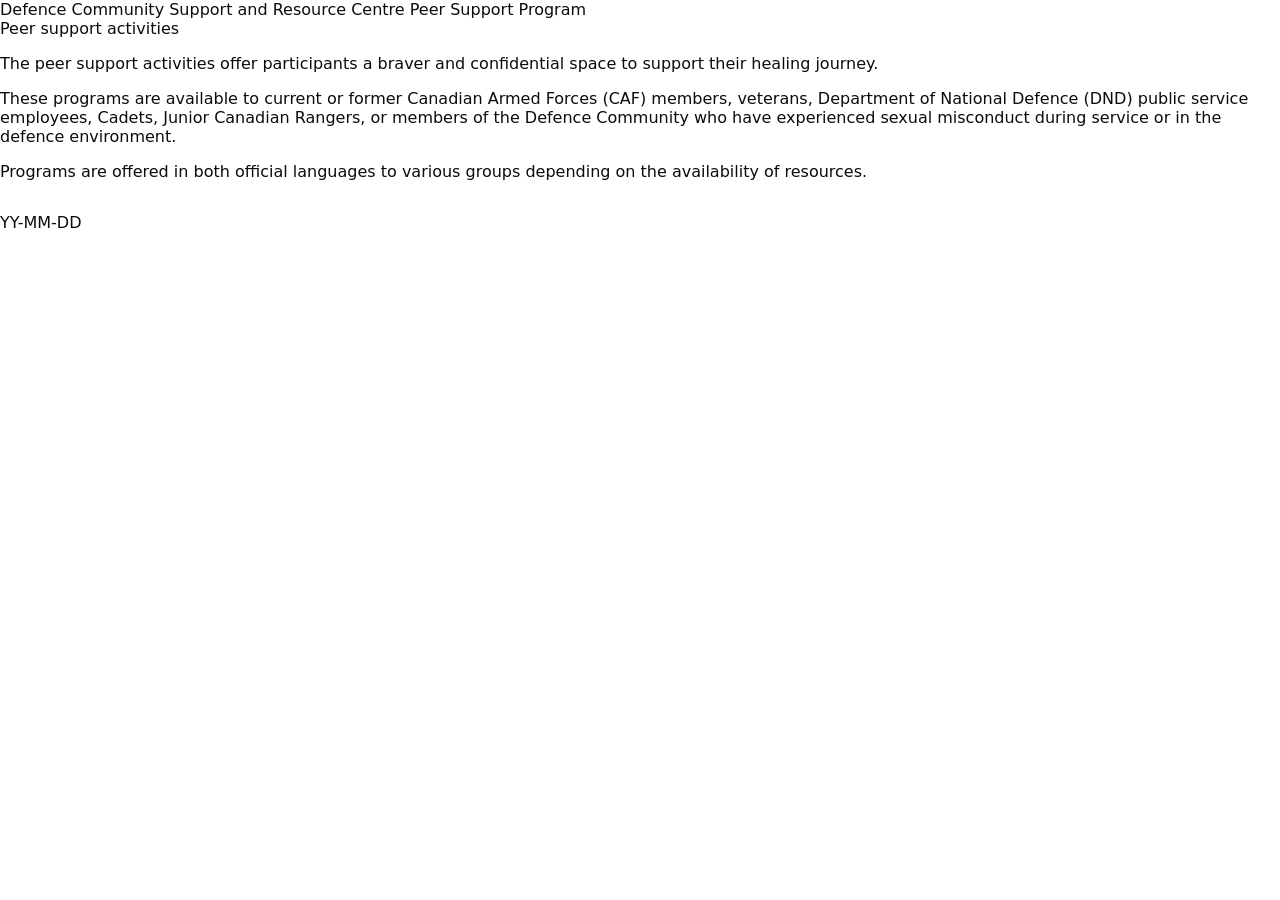
==== index.html @ ebdd24fe "Update layout for peer support activities section Replaced section with gcds-text component for layo" ====
<!DOCTYPE html>
<html lang="en">
<head>
  <meta charset="utf-8" />
  <meta name="viewport" content="width=device-width, initial-scale=1.0" />
  <meta name="description" content="Basic Peer-support page using the GC Design System" />
  <title>Peer-support — Basic Page</title>

  <!-- GC Design System CSS Shortcuts -->
  <link rel="stylesheet" href="https://cdn.design-system.canada.ca/@gcds-core/css-shortcuts@1.1.0/dist/gcds-css-shortcuts.min.css" />

  <!-- GC Design System Components -->
  <link rel="stylesheet" href="https://cdn.design-system.canada.ca/@gcds-core/components@1.3.0/dist/gcds/gcds.css" />
  <script type="module" src="https://cdn.design-system.canada.ca/@gcds-core/components@1.3.0/dist/gcds/gcds.esm.js"></script>

  <!-- Project stylesheet -->
  <link rel="stylesheet" href="style.css" />
</head>
<body>
  <!-- Header -->
  <!-- Modify lang-href and skip-to-href as needed -->
  <gcds-header lang-href="#" skip-to-href="#main-content">
    <gcds-search slot="search"></gcds-search>

    <gcds-breadcrumbs slot="breadcrumb">
      <gcds-breadcrumbs-item href="https://www.canada.ca/en/department-national-defence/services/benefits-military/health-support/sexual-misconduct-response.html">Defence Community Support and Resource Centre </gcds-breadcrumbs-item>
      <gcds-breadcrumbs-item href="Peer Support Program">Peer Support Program</gcds-breadcrumbs-item>
    </gcds-breadcrumbs>
  </gcds-header>

  <!-- Main content -->
  <gcds-container id="main-content" layout="page" tag="main">
    <section>
      <gcds-heading tag="h1">Peer support activities</gcds-heading>

      <gcds-text>
        <p>The peer support activities offer participants a braver and confidential space to support their healing journey. </gcds-text>
      
  <gcds-text display="flex">
<p>These programs are available to current or former Canadian Armed Forces (CAF) members, veterans, Department of National Defence (DND) public service employees, Cadets, Junior Canadian Rangers, or members of the Defence Community who have experienced sexual misconduct during service or in the defence environment. </p> 

<p>Programs are offered in both official languages to various groups depending on the availability of resources.</p> </gcds-text>
      
    
<gcds-grid tag="article" columns-desktop="1fr 1fr 1fr" columns-tablet="1fr 1fr" columns="1fr">
    <gcds-card
  card-title="Yoga"
  card-title-tag="h3"
  href="https://maubreygc.github.io/Peer-support/yoga"
  description="Free online yoga classes for all experience levels and abilities."
  img-src="https://cdn.create.vista.com/api/media/medium/170928162/stock-photo-woman-standing-in-yoga-pose?token="
      >
</gcds-card>
    
    <gcds-card
  card-title="Coffee chats"
  card-title-tag="h3"
  href="#"
  description="Casual and welcoming meetups for those affected by sexual misconduct to connect with their peers without pressure"
  img-src="https://cdn.stocksnap.io/img-thumbs/280h/ZJZWZJL0DB.jpg"
>
</gcds-card>

        <gcds-card
  card-title="Support groups"
  card-title-tag="h3"
  href="#"
  description="A free and confidential, facilitated online support group where a group of participants meet regularly to build coping skills and explore healing together."
  img-src="https://cdn.create.vista.com/api/media/medium/645934034/stock-photo-smiling-woman-showing-friendship-gesture-while-using-sign-language-online?token="
>
</gcds-card> 
  
  <gcds-card
  card-title="Peer connect"
  card-title-tag="h3"
  href="#"
  description="A peer-lead, informal online support group where particpants discuss how their experiences have affected them, the support they are seeking, their personal journey, and more."
  img-src="https://cdn.create.vista.com/api/media/medium/219005834/stock-photo-young-woman-tabletop-laptop-taking-part-webinar-office?token="

>

</gcds-card>
   <gcds-card
  card-title="Workshops"
  card-title-tag="h3"
  href="#"
  description="Mindfullness activites to help you slow down, pause and reconnect with yourself and your surroundings."
  img-src="https://cdn.create.vista.com/api/media/medium/287439404/stock-photo-cropped-view-artist-drawing-purple-watercolor-brushstrokes-white-paper-marble?token="

>         
</gcds-card>
</gcds-grid>
        
    </section>

    <gcds-date-modified>YY-MM-DD</gcds-date-modified>
  </gcds-container>

  <!-- Footer -->
  <gcds-footer display="full" contextual-heading="Canadian Digital Service" contextual-links='{ "Why GC Notify": "#","Features": "#", "Activity on GC Notify": "#"}'>
  </gcds-footer>
</body>
</html>
---- style.css ----
/* style.css — custom styles for Peer-support page */

body {
  margin: 0;
  font-family: system-ui, -apple-system, "Segoe UI", Roboto, "Helvetica Neue", Arial, "Noto Sans", sans-serif;
  background: #ffffff;
  color: #0b0c0c;
}



/* Heading spacing */
gcds-heading[tag="h1"] {
  margin-bottom: 0.75rem;
}

/* Paragraph spacing */
gcds-text {
  margin-bottom: 1rem;
}


section {
  margin-bottom: 2rem;
}


/* Footer spacing */
gcds-footer {
  display: block;
  margin-top: 3rem;
}

gcds-card {
  height: 100%;
}


gcds-card::part(img) {
  width: 100%;
  height: 200px;
  object-fit: cover;
}
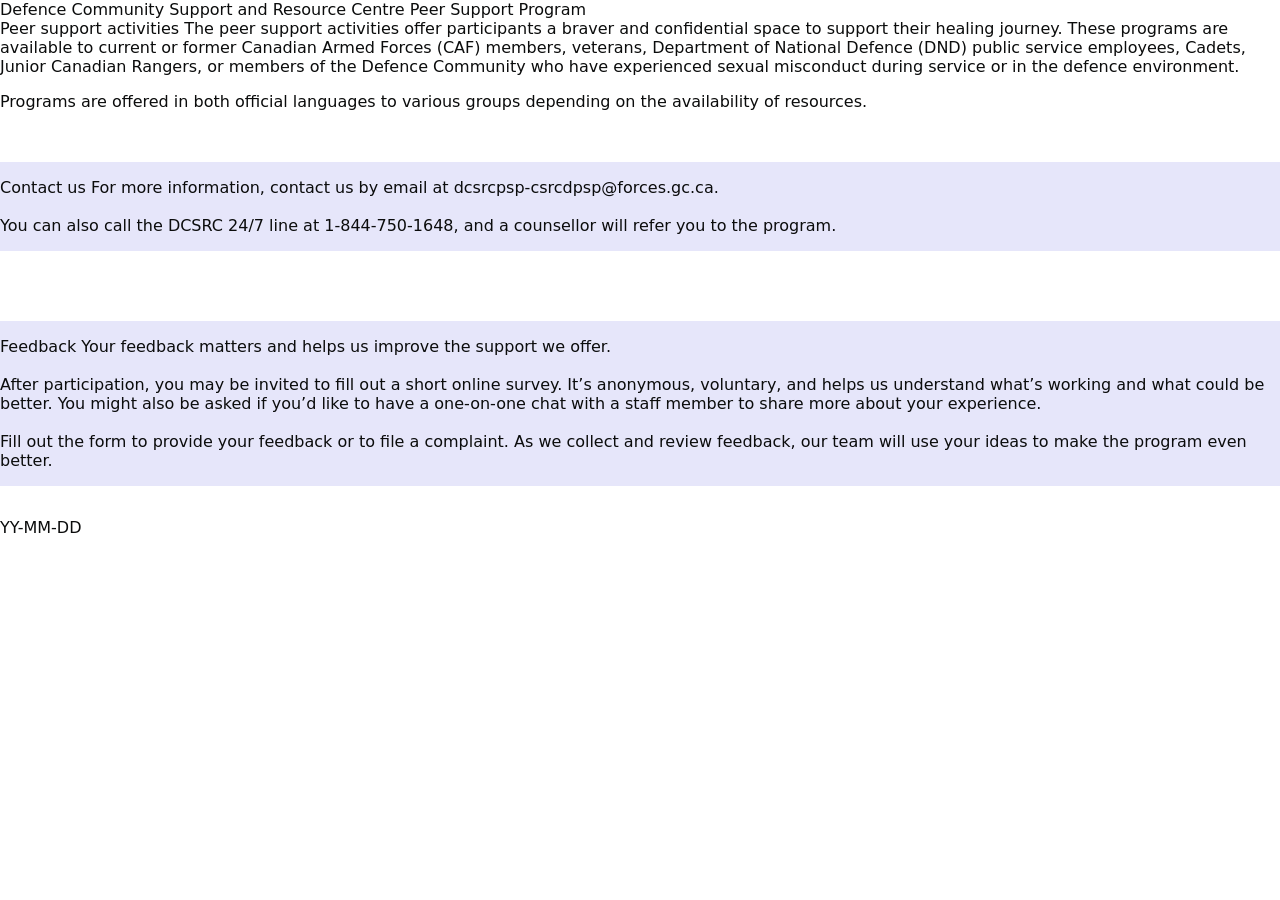
==== commit d942fa5c: "Revise peer support content and add contact details Updated text content for peer support activities" ====
--- a/index.html
+++ b/index.html
@@ -5,6 +5,7 @@
   <meta name="viewport" content="width=device-width, initial-scale=1.0" />
   <meta name="description" content="Basic Peer-support page using the GC Design System" />
   <title>Peer-support — Basic Page</title>
+
 
   <!-- GC Design System CSS Shortcuts -->
   <link rel="stylesheet" href="https://cdn.design-system.canada.ca/@gcds-core/css-shortcuts@1.1.0/dist/gcds-css-shortcuts.min.css" />
@@ -33,15 +34,46 @@
     <section>
       <gcds-heading tag="h1">Peer support activities</gcds-heading>
 
-      <gcds-text>
-        <p>The peer support activities offer participants a braver and confidential space to support their healing journey. </gcds-text>
+ 
+ The peer support activities offer participants a braver and confidential space to support their healing journey.
       
-  <gcds-text display="flex">
-<p>These programs are available to current or former Canadian Armed Forces (CAF) members, veterans, Department of National Defence (DND) public service employees, Cadets, Junior Canadian Rangers, or members of the Defence Community who have experienced sexual misconduct during service or in the defence environment. </p> 
+ 
+These programs are available to current or former Canadian Armed Forces (CAF) members, veterans, Department of National Defence (DND) public service employees, Cadets, Junior Canadian Rangers, or members of the Defence Community who have experienced sexual misconduct during service or in the defence environment. </p> 
 
-<p>Programs are offered in both official languages to various groups depending on the availability of resources.</p> </gcds-text>
-      
-    
+Programs are offered in both official languages to various groups depending on the availability of resources.
+<br>
+
+<br>
+</section>
+</gcds-container>
+<section class="full-bleed">
+  
+ 
+<gcds-container id="main-content" layout="page" tag="main">
+
+
+
+<gcds-heading tag="h2" margin-top="0">
+  Contact us
+</gcds-heading>
+
+
+For more information, contact us by email at dcsrcpsp-csrcdpsp@forces.gc.ca.
+<br>
+<br>
+You can also call the DCSRC 24/7 line at 1-844-750-1648, and a counsellor will refer you to the program.
+</gcds-container>
+
+
+
+
+
+
+</section>
+
+
+<br>
+ <gcds-container id="main-content" layout="page" tag="main">
 <gcds-grid tag="article" columns-desktop="1fr 1fr 1fr" columns-tablet="1fr 1fr" columns="1fr">
     <gcds-card
   card-title="Yoga"
@@ -55,7 +87,7 @@
     <gcds-card
   card-title="Coffee chats"
   card-title-tag="h3"
-  href="#"
+  href="https://maubreygc.github.io/Peer-support/coffee"
   description="Casual and welcoming meetups for those affected by sexual misconduct to connect with their peers without pressure"
   img-src="https://cdn.stocksnap.io/img-thumbs/280h/ZJZWZJL0DB.jpg"
 >
@@ -64,37 +96,73 @@
         <gcds-card
   card-title="Support groups"
   card-title-tag="h3"
-  href="#"
-  description="A free and confidential, facilitated online support group where a group of participants meet regularly to build coping skills and explore healing together."
+  href="https://maubreygc.github.io/Peer-support/group"
+  description="Free, confidential online peer support groups that provide a space to connect, share experiences, and build coping and wellness strategies through guided or informal sessions."
   img-src="https://cdn.create.vista.com/api/media/medium/645934034/stock-photo-smiling-woman-showing-friendship-gesture-while-using-sign-language-online?token="
 >
 </gcds-card> 
   
-  <gcds-card
-  card-title="Peer connect"
-  card-title-tag="h3"
-  href="#"
-  description="A peer-lead, informal online support group where particpants discuss how their experiences have affected them, the support they are seeking, their personal journey, and more."
-  img-src="https://cdn.create.vista.com/api/media/medium/219005834/stock-photo-young-woman-tabletop-laptop-taking-part-webinar-office?token="
-
->
-
-</gcds-card>
    <gcds-card
   card-title="Workshops"
   card-title-tag="h3"
-  href="#"
-  description="Mindfullness activites to help you slow down, pause and reconnect with yourself and your surroundings."
+  href="https://maubreygc.github.io/Peer-support/workshops"
+  description="Mindfulness activites to help you slow down, pause and reconnect with yourself and your surroundings."
   img-src="https://cdn.create.vista.com/api/media/medium/287439404/stock-photo-cropped-view-artist-drawing-purple-watercolor-brushstrokes-white-paper-marble?token="
 
 >         
 </gcds-card>
+
+
+ <gcds-card
+ card-title="Maybe another category?"
+ card-title-tag="h3"
+ href="#"
+description="There seems to be a couple of things for a different audience"
+img-src="https://cdn.create.vista.com/api/media/medium/166760826/stock-photo-group-therapy-session?token="
+
+>
+</gcds-card>
 </gcds-grid>
+
         
     </section>
+    </gcds-container>
+    <br>
 
+    <section class="full-bleed">
+  
+ 
+<gcds-container id="main-content" layout="page" tag="main">
+
+
+
+<gcds-heading tag="h2" margin-top="0">
+  Feedback
+</gcds-heading>
+
+Your feedback matters and helps us improve the support we offer.
+<br>
+<br>
+After participation, you may be invited to fill out a short online survey. It’s anonymous, voluntary, and helps us understand what’s working and what could be better.
+You might also be asked if you’d like to have a one-on-one chat with a staff member to share more about your experience.
+<br>
+<br>
+Fill out the form to provide your feedback or to file a complaint. As we collect and review feedback, our team will use your ideas to make the program even better.
+</gcds-container>
+
+
+
+
+
+
+</section>
+<gcds-container id="main-content" layout="page" tag="main"></gcds-container>
     <gcds-date-modified>YY-MM-DD</gcds-date-modified>
   </gcds-container>
+
+
+
+
 
   <!-- Footer -->
   <gcds-footer display="full" contextual-heading="Canadian Digital Service" contextual-links='{ "Why GC Notify": "#","Features": "#", "Activity on GC Notify": "#"}'>
--- a/style.css
+++ b/style.css
@@ -6,7 +6,6 @@
   background: #ffffff;
   color: #0b0c0c;
 }
-
 
 
 /* Heading spacing */
@@ -41,4 +40,11 @@
   height: 200px;
   object-fit: cover;
 }
-
+.full-bleed {
+ 
+  background-color: #E6E6FA; /* example */
+  border-top: 2px solid var(#E6E6FA);
+  border-bottom: 2px solid var(#E6E6FA);
+  padding: 1rem 0;
+  
+}
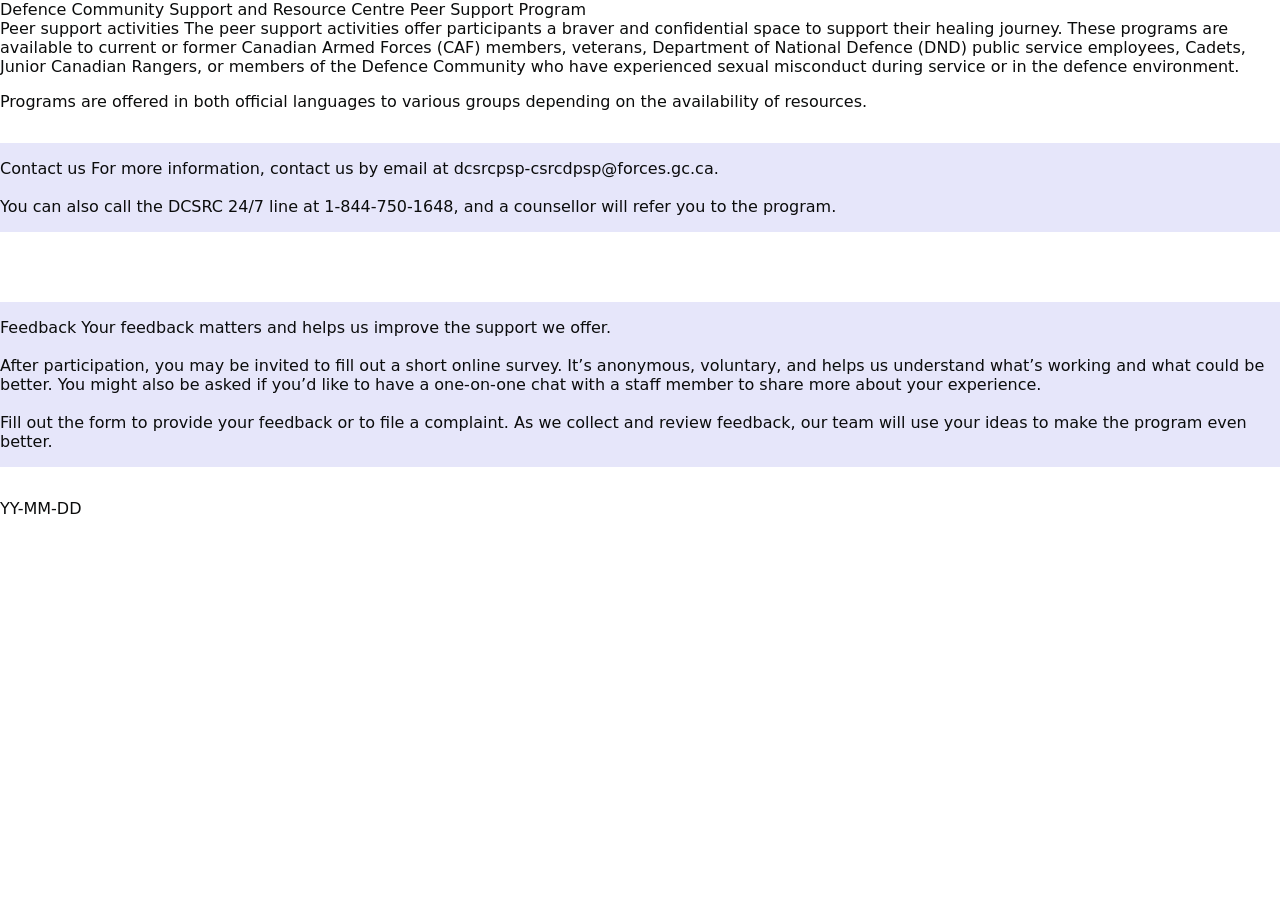
==== commit 1599bcd2: "Remove unnecessary line break in index.html" ====
--- a/index.html
+++ b/index.html
@@ -43,7 +43,7 @@
 Programs are offered in both official languages to various groups depending on the availability of resources.
 <br>
 
-<br>
+
 </section>
 </gcds-container>
 <section class="full-bleed">
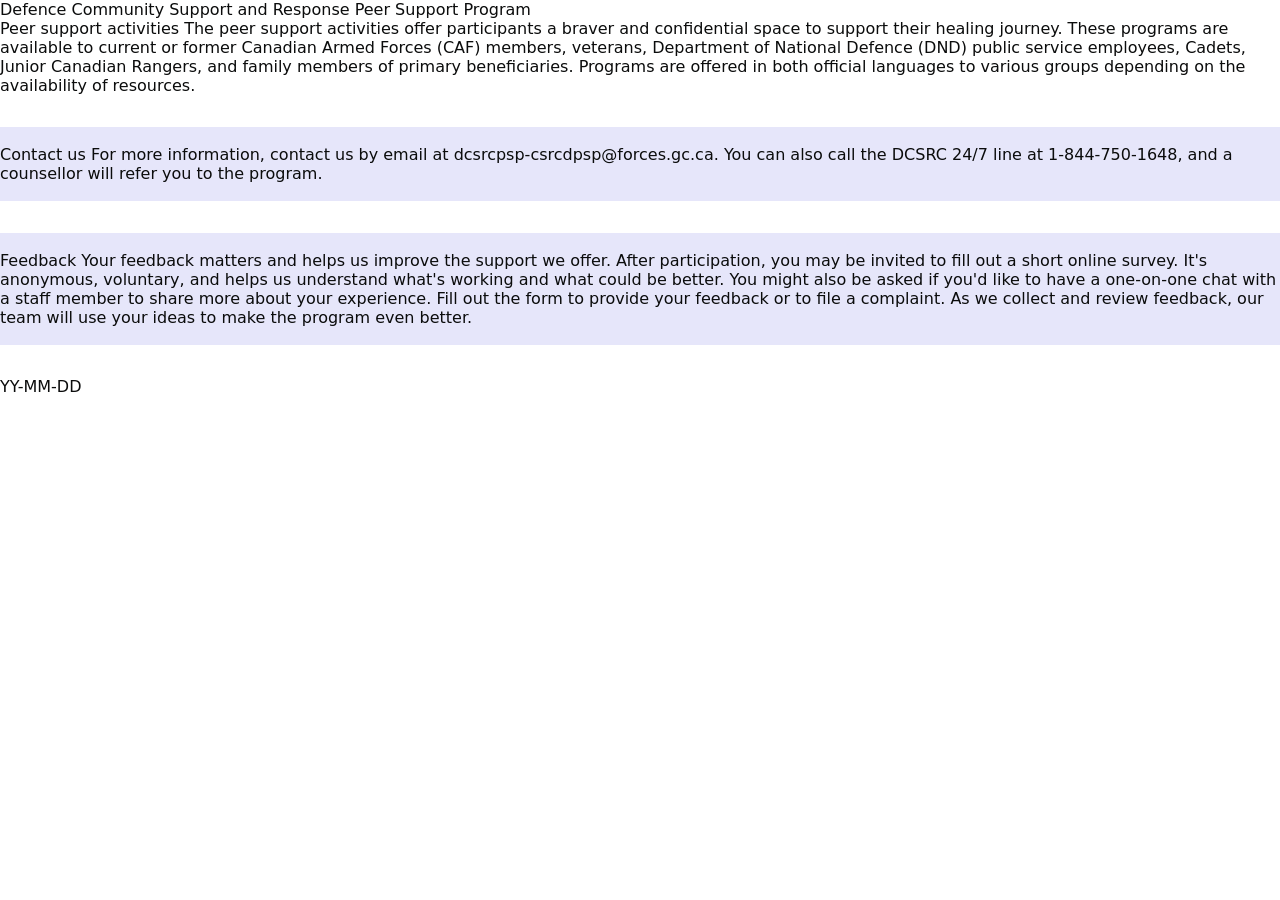
==== commit 10c7e9f1: "Clean up HTML structure, fix CSS, and remove unnecessary elements" ====
--- a/index.html
+++ b/index.html
@@ -3,9 +3,8 @@
 <head>
   <meta charset="utf-8" />
   <meta name="viewport" content="width=device-width, initial-scale=1.0" />
-  <meta name="description" content="Basic Peer-support page using the GC Design System" />
-  <title>Peer-support — Basic Page</title>
-
+  <meta name="description" content="Peer-support activities using the GC Design System" />
+  <title>Peer-support — Activities</title>
 
   <!-- GC Design System CSS Shortcuts -->
   <link rel="stylesheet" href="https://cdn.design-system.canada.ca/@gcds-core/css-shortcuts@1.1.0/dist/gcds-css-shortcuts.min.css" />
@@ -19,13 +18,12 @@
 </head>
 <body>
   <!-- Header -->
-  <!-- Modify lang-href and skip-to-href as needed -->
   <gcds-header lang-href="#" skip-to-href="#main-content">
     <gcds-search slot="search"></gcds-search>
 
     <gcds-breadcrumbs slot="breadcrumb">
-      <gcds-breadcrumbs-item href="https://www.canada.ca/en/department-national-defence/services/benefits-military/health-support/sexual-misconduct-response.html">Defence Community Support and Resource Centre </gcds-breadcrumbs-item>
-      <gcds-breadcrumbs-item href="Peer Support Program">Peer Support Program</gcds-breadcrumbs-item>
+      <gcds-breadcrumbs-item href="https://www.canada.ca/en/department-national-defence/services/benefits-military/health-support/sexual-misconduct-response.html">Defence Community Support and Response</gcds-breadcrumbs-item>
+      <gcds-breadcrumbs-item href="#">Peer Support Program</gcds-breadcrumbs-item>
     </gcds-breadcrumbs>
   </gcds-header>
 
@@ -33,139 +31,83 @@
   <gcds-container id="main-content" layout="page" tag="main">
     <section>
       <gcds-heading tag="h1">Peer support activities</gcds-heading>
-
- 
- The peer support activities offer participants a braver and confidential space to support their healing journey.
-      
- 
-These programs are available to current or former Canadian Armed Forces (CAF) members, veterans, Department of National Defence (DND) public service employees, Cadets, Junior Canadian Rangers, or members of the Defence Community who have experienced sexual misconduct during service or in the defence environment. </p> 
-
-Programs are offered in both official languages to various groups depending on the availability of resources.
-<br>
-
-
-</section>
-</gcds-container>
-<section class="full-bleed">
-  
- 
-<gcds-container id="main-content" layout="page" tag="main">
-
-
-
-<gcds-heading tag="h2" margin-top="0">
-  Contact us
-</gcds-heading>
-
-
-For more information, contact us by email at dcsrcpsp-csrcdpsp@forces.gc.ca.
-<br>
-<br>
-You can also call the DCSRC 24/7 line at 1-844-750-1648, and a counsellor will refer you to the program.
-</gcds-container>
-
-
-
-
-
-
-</section>
-
-
-<br>
- <gcds-container id="main-content" layout="page" tag="main">
-<gcds-grid tag="article" columns-desktop="1fr 1fr 1fr" columns-tablet="1fr 1fr" columns="1fr">
-    <gcds-card
-  card-title="Yoga"
-  card-title-tag="h3"
-  href="https://maubreygc.github.io/Peer-support/yoga"
-  description="Free online yoga classes for all experience levels and abilities."
-  img-src="https://cdn.create.vista.com/api/media/medium/170928162/stock-photo-woman-standing-in-yoga-pose?token="
-      >
-</gcds-card>
-    
-    <gcds-card
-  card-title="Coffee chats"
-  card-title-tag="h3"
-  href="https://maubreygc.github.io/Peer-support/coffee"
-  description="Casual and welcoming meetups for those affected by sexual misconduct to connect with their peers without pressure"
-  img-src="https://cdn.stocksnap.io/img-thumbs/280h/ZJZWZJL0DB.jpg"
->
-</gcds-card>
-
-        <gcds-card
-  card-title="Support groups"
-  card-title-tag="h3"
-  href="https://maubreygc.github.io/Peer-support/group"
-  description="Free, confidential online peer support groups that provide a space to connect, share experiences, and build coping and wellness strategies through guided or informal sessions."
-  img-src="https://cdn.create.vista.com/api/media/medium/645934034/stock-photo-smiling-woman-showing-friendship-gesture-while-using-sign-language-online?token="
->
-</gcds-card> 
-  
-   <gcds-card
-  card-title="Workshops"
-  card-title-tag="h3"
-  href="https://maubreygc.github.io/Peer-support/workshops"
-  description="Mindfulness activites to help you slow down, pause and reconnect with yourself and your surroundings."
-  img-src="https://cdn.create.vista.com/api/media/medium/287439404/stock-photo-cropped-view-artist-drawing-purple-watercolor-brushstrokes-white-paper-marble?token="
-
->         
-</gcds-card>
-
-
- <gcds-card
- card-title="Maybe another category?"
- card-title-tag="h3"
- href="#"
-description="There seems to be a couple of things for a different audience"
-img-src="https://cdn.create.vista.com/api/media/medium/166760826/stock-photo-group-therapy-session?token="
-
->
-</gcds-card>
-</gcds-grid>
-
-        
+      <gcds-text>
+        The peer support activities offer participants a braver and confidential space to support their healing journey.
+      </gcds-text>
+      <gcds-text>
+        These programs are available to current or former Canadian Armed Forces (CAF) members, veterans, Department of National Defence (DND) public service employees, Cadets, Junior Canadian Rangers, and family members of primary beneficiaries.
+      </gcds-text>
+      <gcds-text>
+        Programs are offered in both official languages to various groups depending on the availability of resources.
+      </gcds-text>
     </section>
-    </gcds-container>
-    <br>
 
     <section class="full-bleed">
-  
- 
-<gcds-container id="main-content" layout="page" tag="main">
+      <gcds-heading tag="h2" margin-top="0">Contact us</gcds-heading>
+      <gcds-text>
+        For more information, contact us by email at dcsrcpsp-csrcdpsp@forces.gc.ca.
+      </gcds-text>
+      <gcds-text>
+        You can also call the DCSRC 24/7 line at 1-844-750-1648, and a counsellor will refer you to the program.
+      </gcds-text>
+    </section>
 
+    <gcds-grid tag="article" columns-desktop="1fr 1fr 1fr" columns-tablet="1fr 1fr" columns="1fr">
+      <gcds-card
+        card-title="Yoga"
+        card-title-tag="h3"
+        href="https://maubreygc.github.io/Peer-support/yoga.html"
+        description="Free online yoga classes for all experience levels and abilities."
+        img-src="https://cdn.create.vista.com/api/media/medium/170928162/stock-photo-woman-standing-in-yoga-pose?token=">
+      </gcds-card>
 
+      <gcds-card
+        card-title="Coffee chats"
+        card-title-tag="h3"
+        href="https://maubreygc.github.io/Peer-support/coffee.html"
+        description="Casual and welcoming meetups for those affected by sexual misconduct to connect with their peers without pressure">
+      </gcds-card>
 
-<gcds-heading tag="h2" margin-top="0">
-  Feedback
-</gcds-heading>
+      <gcds-card
+        card-title="Support groups"
+        card-title-tag="h3"
+        href="https://maubreygc.github.io/Peer-support/group.html"
+        description="Free, confidential online peer support groups that provide a space to connect, share experiences, and build coping and wellness strategies through guided or informal sessions.">
+      </gcds-card>
 
-Your feedback matters and helps us improve the support we offer.
-<br>
-<br>
-After participation, you may be invited to fill out a short online survey. It’s anonymous, voluntary, and helps us understand what’s working and what could be better.
-You might also be asked if you’d like to have a one-on-one chat with a staff member to share more about your experience.
-<br>
-<br>
-Fill out the form to provide your feedback or to file a complaint. As we collect and review feedback, our team will use your ideas to make the program even better.
-</gcds-container>
+      <gcds-card
+        card-title="Workshops"
+        card-title-tag="h3"
+        href="https://maubreygc.github.io/Peer-support/workshops.html"
+        description="Mindfulness activities to help you slow down, pause and reconnect with yourself and your surroundings.">
+      </gcds-card>
 
+      <gcds-card
+        card-title="Maybe another category?"
+        card-title-tag="h3"
+        href="#"
+        description="There seems to be a couple of things for a different audience">
+      </gcds-card>
+    </gcds-grid>
 
+    <section class="full-bleed">
+      <gcds-heading tag="h2" margin-top="0">Feedback</gcds-heading>
+      <gcds-text>
+        Your feedback matters and helps us improve the support we offer.
+      </gcds-text>
+      <gcds-text>
+        After participation, you may be invited to fill out a short online survey. It's anonymous, voluntary, and helps us understand what's working and what could be better. You might also be asked if you'd like to have a one-on-one chat with a staff member to share more about your experience.
+      </gcds-text>
+      <gcds-text>
+        Fill out the form to provide your feedback or to file a complaint. As we collect and review feedback, our team will use your ideas to make the program even better.
+      </gcds-text>
+    </section>
 
-
-
-
-</section>
-<gcds-container id="main-content" layout="page" tag="main"></gcds-container>
     <gcds-date-modified>YY-MM-DD</gcds-date-modified>
   </gcds-container>
 
-
-
-
-
   <!-- Footer -->
-  <gcds-footer display="full" contextual-heading="Canadian Digital Service" contextual-links='{ "Why GC Notify": "#","Features": "#", "Activity on GC Notify": "#"}'>
+  <gcds-footer display="full" contextual-heading="Canadian Digital Service" contextual-links='{"Why GC Notify": "#","Features": "#", "Activity on GC Notify": "#"}'>
   </gcds-footer>
 </body>
-</html>
+</html>
--- a/style.css
+++ b/style.css
@@ -6,7 +6,6 @@
   background: #ffffff;
   color: #0b0c0c;
 }
-
 
 /* Heading spacing */
 gcds-heading[tag="h1"] {
@@ -18,11 +17,9 @@
   margin-bottom: 1rem;
 }
 
-
 section {
   margin-bottom: 2rem;
 }
-
 
 /* Footer spacing */
 gcds-footer {
@@ -34,17 +31,15 @@
   height: 100%;
 }
 
-
 gcds-card::part(img) {
   width: 100%;
   height: 200px;
   object-fit: cover;
 }
+
 .full-bleed {
- 
-  background-color: #E6E6FA; /* example */
-  border-top: 2px solid var(#E6E6FA);
-  border-bottom: 2px solid var(#E6E6FA);
+  background-color: #e6e6fa;
+  border-top: 2px solid #e6e6fa;
+  border-bottom: 2px solid #e6e6fa;
   padding: 1rem 0;
-  
-}
+}
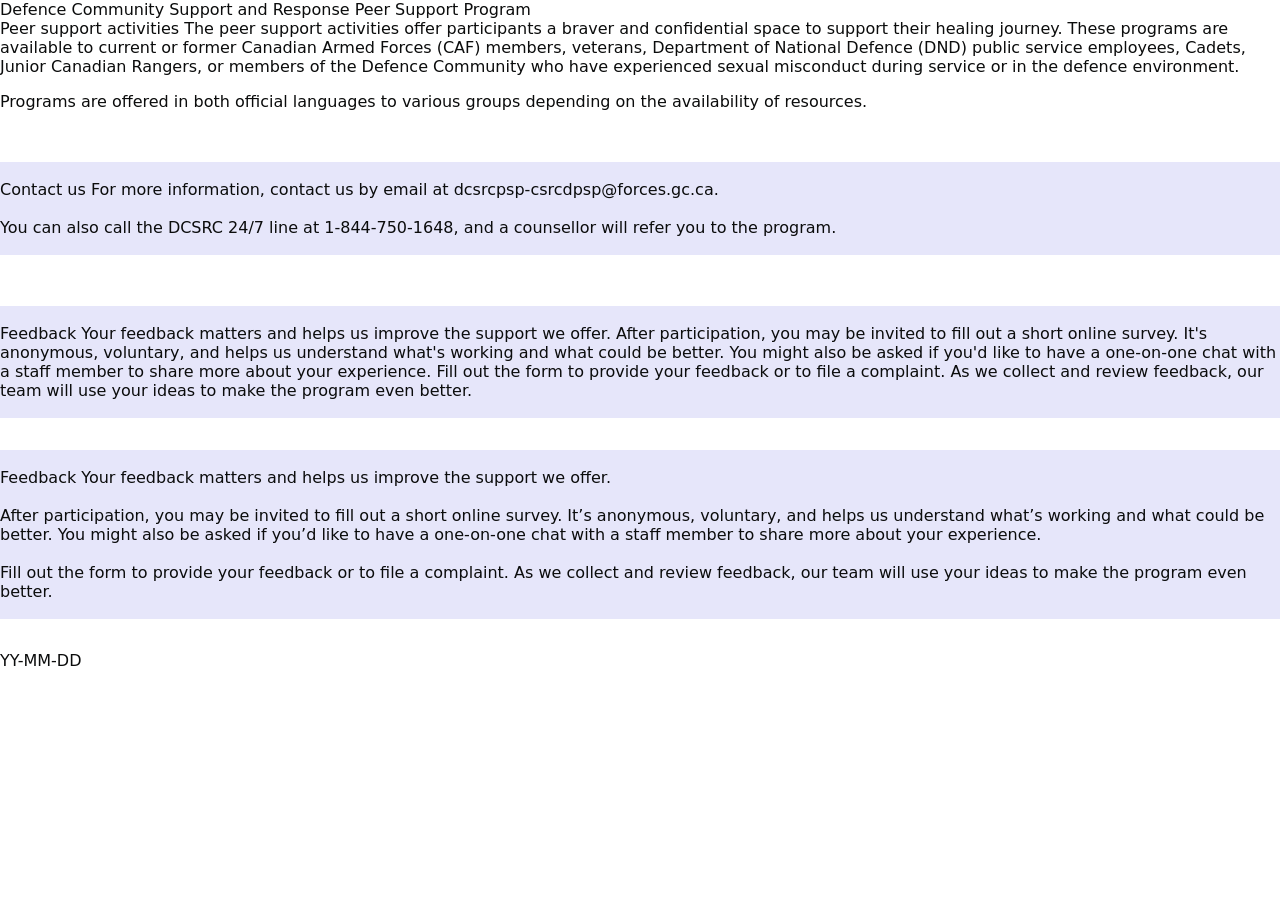
==== commit 21fd42bb: "Refactor peer support activities and contact sections" ====
--- a/index.html
+++ b/index.html
@@ -28,29 +28,49 @@
   </gcds-header>
 
   <!-- Main content -->
-  <gcds-container id="main-content" layout="page" tag="main">
+   <gcds-container id="main-content" layout="page" tag="main">
     <section>
       <gcds-heading tag="h1">Peer support activities</gcds-heading>
-      <gcds-text>
-        The peer support activities offer participants a braver and confidential space to support their healing journey.
-      </gcds-text>
-      <gcds-text>
-        These programs are available to current or former Canadian Armed Forces (CAF) members, veterans, Department of National Defence (DND) public service employees, Cadets, Junior Canadian Rangers, and family members of primary beneficiaries.
-      </gcds-text>
-      <gcds-text>
-        Programs are offered in both official languages to various groups depending on the availability of resources.
-      </gcds-text>
-    </section>
 
-    <section class="full-bleed">
-      <gcds-heading tag="h2" margin-top="0">Contact us</gcds-heading>
-      <gcds-text>
-        For more information, contact us by email at dcsrcpsp-csrcdpsp@forces.gc.ca.
-      </gcds-text>
-      <gcds-text>
-        You can also call the DCSRC 24/7 line at 1-844-750-1648, and a counsellor will refer you to the program.
-      </gcds-text>
-    </section>
+ 
+ The peer support activities offer participants a braver and confidential space to support their healing journey.
+      
+ 
+These programs are available to current or former Canadian Armed Forces (CAF) members, veterans, Department of National Defence (DND) public service employees, Cadets, Junior Canadian Rangers, or members of the Defence Community who have experienced sexual misconduct during service or in the defence environment. </p> 
+
+Programs are offered in both official languages to various groups depending on the availability of resources.
+<br>
+
+<br>
+</section>
+</gcds-container>
+<section class="full-bleed">
+  
+ 
+<gcds-container id="main-content" layout="page" tag="main">
+
+
+
+<gcds-heading tag="h2" margin-top="0">
+  Contact us
+</gcds-heading>
+
+
+For more information, contact us by email at dcsrcpsp-csrcdpsp@forces.gc.ca.
+<br>
+<br>
+You can also call the DCSRC 24/7 line at 1-844-750-1648, and a counsellor will refer you to the program.
+</gcds-container>
+
+
+
+
+
+
+</section>
+
+
+<br>
 
     <gcds-grid tag="article" columns-desktop="1fr 1fr 1fr" columns-tablet="1fr 1fr" columns="1fr">
       <gcds-card
@@ -102,7 +122,33 @@
         Fill out the form to provide your feedback or to file a complaint. As we collect and review feedback, our team will use your ideas to make the program even better.
       </gcds-text>
     </section>
+    <section class="full-bleed">
+  
+ 
+<gcds-container id="main-content" layout="page" tag="main">
 
+
+
+<gcds-heading tag="h2" margin-top="0">
+  Feedback
+</gcds-heading>
+
+Your feedback matters and helps us improve the support we offer.
+<br>
+<br>
+After participation, you may be invited to fill out a short online survey. It’s anonymous, voluntary, and helps us understand what’s working and what could be better.
+You might also be asked if you’d like to have a one-on-one chat with a staff member to share more about your experience.
+<br>
+<br>
+Fill out the form to provide your feedback or to file a complaint. As we collect and review feedback, our team will use your ideas to make the program even better.
+</gcds-container>
+
+
+
+
+
+
+</section>
     <gcds-date-modified>YY-MM-DD</gcds-date-modified>
   </gcds-container>
 
@@ -110,4 +156,4 @@
   <gcds-footer display="full" contextual-heading="Canadian Digital Service" contextual-links='{"Why GC Notify": "#","Features": "#", "Activity on GC Notify": "#"}'>
   </gcds-footer>
 </body>
-</html>+</html>
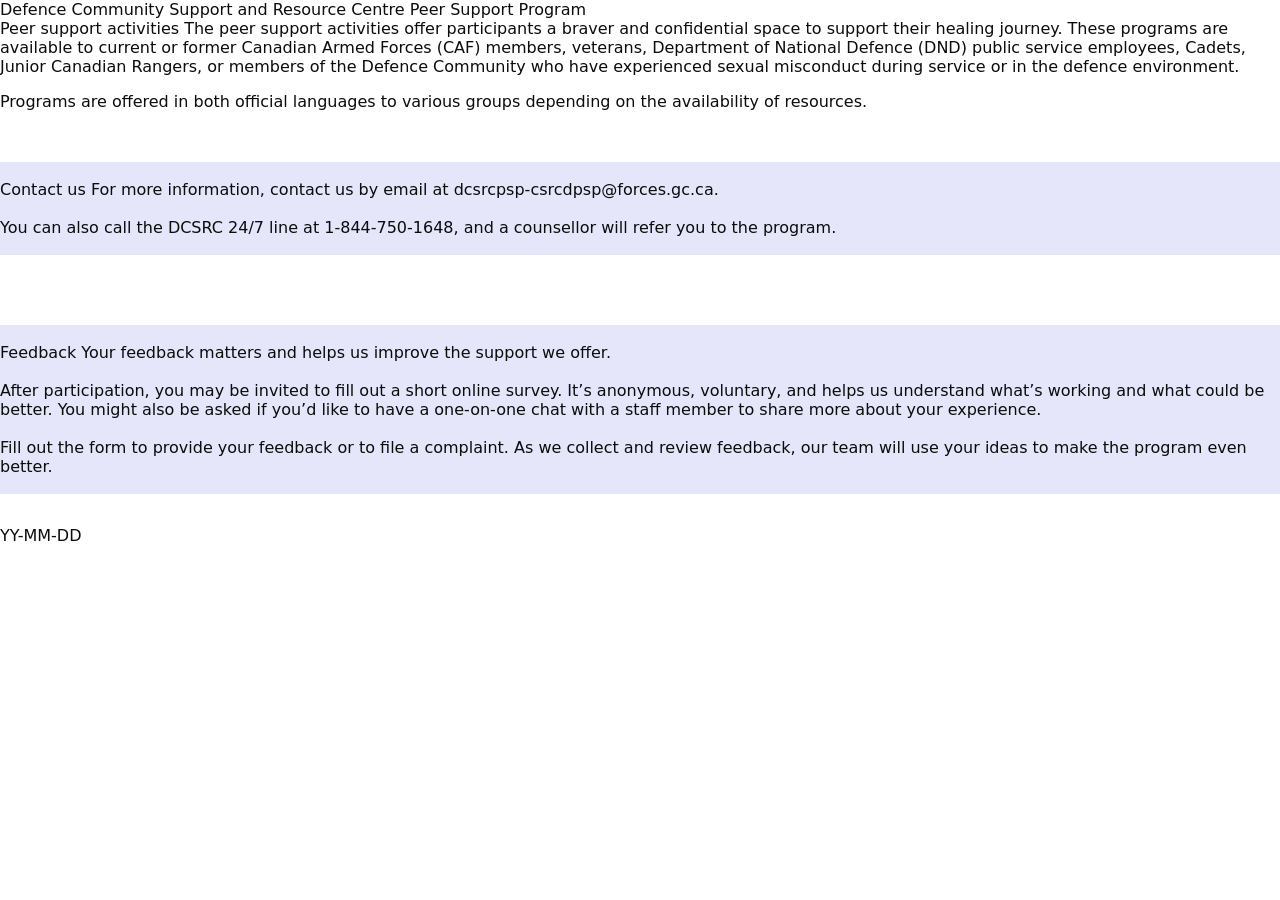
==== commit ceaa398c: "Update meta description and page titles in index.html" ====
--- a/index.html
+++ b/index.html
@@ -3,8 +3,9 @@
 <head>
   <meta charset="utf-8" />
   <meta name="viewport" content="width=device-width, initial-scale=1.0" />
-  <meta name="description" content="Peer-support activities using the GC Design System" />
-  <title>Peer-support — Activities</title>
+  <meta name="description" content="Basic Peer-support page using the GC Design System" />
+  <title>Peer-support — Basic Page</title>
+
 
   <!-- GC Design System CSS Shortcuts -->
   <link rel="stylesheet" href="https://cdn.design-system.canada.ca/@gcds-core/css-shortcuts@1.1.0/dist/gcds-css-shortcuts.min.css" />
@@ -18,17 +19,18 @@
 </head>
 <body>
   <!-- Header -->
+  <!-- Modify lang-href and skip-to-href as needed -->
   <gcds-header lang-href="#" skip-to-href="#main-content">
     <gcds-search slot="search"></gcds-search>
 
     <gcds-breadcrumbs slot="breadcrumb">
-      <gcds-breadcrumbs-item href="https://www.canada.ca/en/department-national-defence/services/benefits-military/health-support/sexual-misconduct-response.html">Defence Community Support and Response</gcds-breadcrumbs-item>
-      <gcds-breadcrumbs-item href="#">Peer Support Program</gcds-breadcrumbs-item>
+      <gcds-breadcrumbs-item href="https://www.canada.ca/en/department-national-defence/services/benefits-military/health-support/sexual-misconduct-response.html">Defence Community Support and Resource Centre </gcds-breadcrumbs-item>
+      <gcds-breadcrumbs-item href="Peer Support Program">Peer Support Program</gcds-breadcrumbs-item>
     </gcds-breadcrumbs>
   </gcds-header>
 
   <!-- Main content -->
-   <gcds-container id="main-content" layout="page" tag="main">
+  <gcds-container id="main-content" layout="page" tag="main">
     <section>
       <gcds-heading tag="h1">Peer support activities</gcds-heading>
 
@@ -71,57 +73,62 @@
 
 
 <br>
+ <gcds-container id="main-content" layout="page" tag="main">
+<gcds-grid tag="article" columns-desktop="1fr 1fr 1fr" columns-tablet="1fr 1fr" columns="1fr">
+    <gcds-card
+  card-title="Yoga"
+  card-title-tag="h3"
+  href="https://maubreygc.github.io/Peer-support/yoga"
+  description="Free online yoga classes for all experience levels and abilities."
+  img-src="https://cdn.create.vista.com/api/media/medium/170928162/stock-photo-woman-standing-in-yoga-pose?token="
+      >
+</gcds-card>
+    
+    <gcds-card
+  card-title="Coffee chats"
+  card-title-tag="h3"
+  href="https://maubreygc.github.io/Peer-support/coffee"
+  description="Casual and welcoming meetups for those affected by sexual misconduct to connect with their peers without pressure"
+  img-src="https://cdn.stocksnap.io/img-thumbs/280h/ZJZWZJL0DB.jpg"
+>
+</gcds-card>
 
-    <gcds-grid tag="article" columns-desktop="1fr 1fr 1fr" columns-tablet="1fr 1fr" columns="1fr">
-      <gcds-card
-        card-title="Yoga"
-        card-title-tag="h3"
-        href="https://maubreygc.github.io/Peer-support/yoga.html"
-        description="Free online yoga classes for all experience levels and abilities."
-        img-src="https://cdn.create.vista.com/api/media/medium/170928162/stock-photo-woman-standing-in-yoga-pose?token=">
-      </gcds-card>
+        <gcds-card
+  card-title="Support groups"
+  card-title-tag="h3"
+  href="https://maubreygc.github.io/Peer-support/group"
+  description="Free, confidential online peer support groups that provide a space to connect, share experiences, and build coping and wellness strategies through guided or informal sessions."
+  img-src="https://cdn.create.vista.com/api/media/medium/645934034/stock-photo-smiling-woman-showing-friendship-gesture-while-using-sign-language-online?token="
+>
+</gcds-card> 
+  
+   <gcds-card
+  card-title="Workshops"
+  card-title-tag="h3"
+  href="https://maubreygc.github.io/Peer-support/workshops"
+  description="Mindfulness activites to help you slow down, pause and reconnect with yourself and your surroundings."
+  img-src="https://cdn.create.vista.com/api/media/medium/287439404/stock-photo-cropped-view-artist-drawing-purple-watercolor-brushstrokes-white-paper-marble?token="
 
-      <gcds-card
-        card-title="Coffee chats"
-        card-title-tag="h3"
-        href="https://maubreygc.github.io/Peer-support/coffee.html"
-        description="Casual and welcoming meetups for those affected by sexual misconduct to connect with their peers without pressure">
-      </gcds-card>
+>         
+</gcds-card>
 
-      <gcds-card
-        card-title="Support groups"
-        card-title-tag="h3"
-        href="https://maubreygc.github.io/Peer-support/group.html"
-        description="Free, confidential online peer support groups that provide a space to connect, share experiences, and build coping and wellness strategies through guided or informal sessions.">
-      </gcds-card>
 
-      <gcds-card
-        card-title="Workshops"
-        card-title-tag="h3"
-        href="https://maubreygc.github.io/Peer-support/workshops.html"
-        description="Mindfulness activities to help you slow down, pause and reconnect with yourself and your surroundings.">
-      </gcds-card>
+ <gcds-card
+ card-title="Maybe another category?"
+ card-title-tag="h3"
+ href="#"
+description="There seems to be a couple of things for a different audience"
+img-src="https://cdn.create.vista.com/api/media/medium/166760826/stock-photo-group-therapy-session?token="
 
-      <gcds-card
-        card-title="Maybe another category?"
-        card-title-tag="h3"
-        href="#"
-        description="There seems to be a couple of things for a different audience">
-      </gcds-card>
-    </gcds-grid>
+>
+</gcds-card>
+</gcds-grid>
 
-    <section class="full-bleed">
-      <gcds-heading tag="h2" margin-top="0">Feedback</gcds-heading>
-      <gcds-text>
-        Your feedback matters and helps us improve the support we offer.
-      </gcds-text>
-      <gcds-text>
-        After participation, you may be invited to fill out a short online survey. It's anonymous, voluntary, and helps us understand what's working and what could be better. You might also be asked if you'd like to have a one-on-one chat with a staff member to share more about your experience.
-      </gcds-text>
-      <gcds-text>
-        Fill out the form to provide your feedback or to file a complaint. As we collect and review feedback, our team will use your ideas to make the program even better.
-      </gcds-text>
+        
     </section>
+    </gcds-container>
+    <br>
+
     <section class="full-bleed">
   
  
@@ -149,11 +156,16 @@
 
 
 </section>
+<gcds-container id="main-content" layout="page" tag="main"></gcds-container>
     <gcds-date-modified>YY-MM-DD</gcds-date-modified>
   </gcds-container>
 
+
+
+
+
   <!-- Footer -->
-  <gcds-footer display="full" contextual-heading="Canadian Digital Service" contextual-links='{"Why GC Notify": "#","Features": "#", "Activity on GC Notify": "#"}'>
+  <gcds-footer display="full" contextual-heading="Canadian Digital Service" contextual-links='{ "Why GC Notify": "#","Features": "#", "Activity on GC Notify": "#"}'>
   </gcds-footer>
 </body>
 </html>
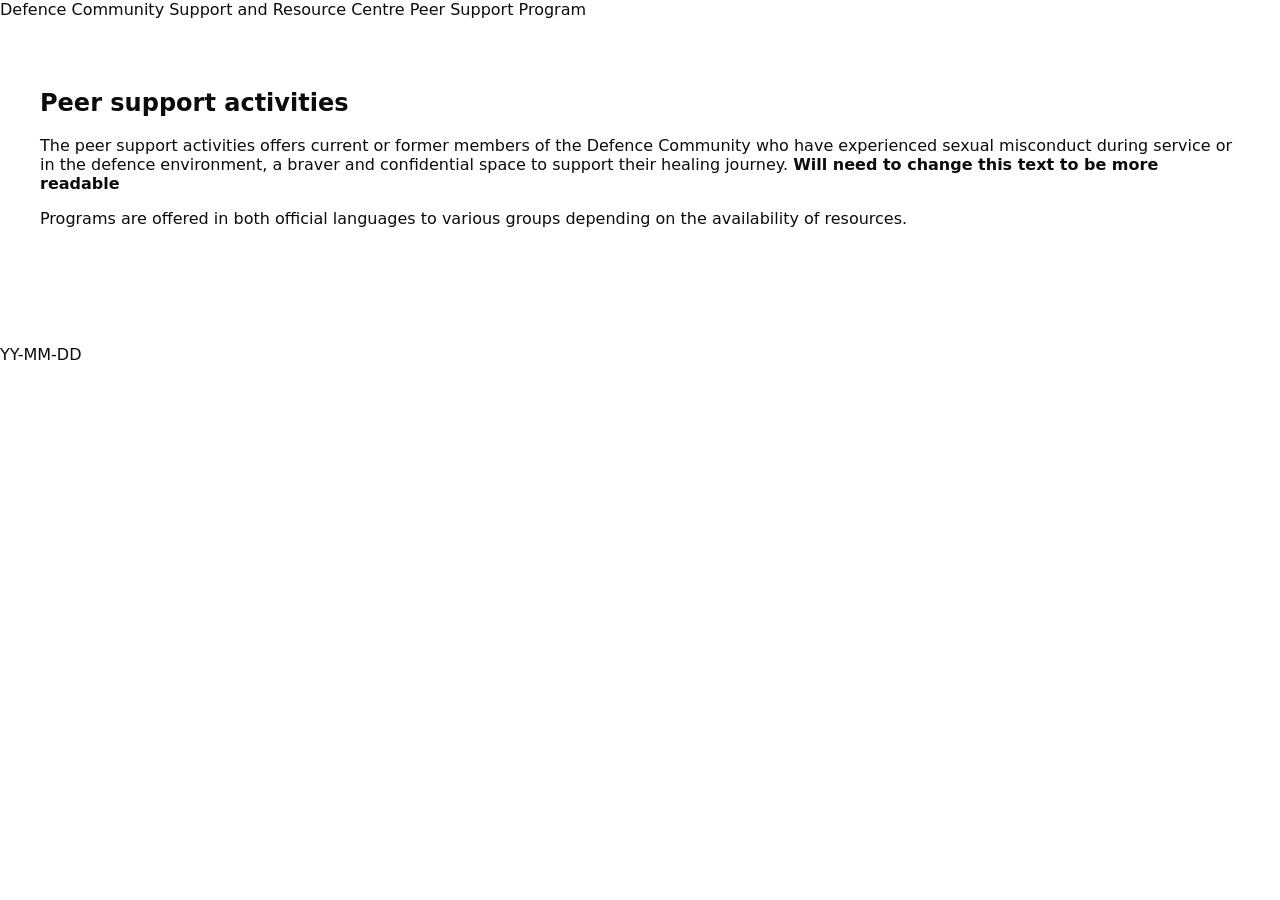
==== commit 8db0ff16: "Refactor peer support section and add styles Updated the peer support activities section with improv" ====
--- a/index.html
+++ b/index.html
@@ -29,50 +29,44 @@
     </gcds-breadcrumbs>
   </gcds-header>
 
-  <!-- Main content -->
-  <gcds-container id="main-content" layout="page" tag="main">
-    <section>
-      <gcds-heading tag="h1">Peer support activities</gcds-heading>
 
  
- The peer support activities offer participants a braver and confidential space to support their healing journey.
-      
- 
-These programs are available to current or former Canadian Armed Forces (CAF) members, veterans, Department of National Defence (DND) public service employees, Cadets, Junior Canadian Rangers, or members of the Defence Community who have experienced sexual misconduct during service or in the defence environment. </p> 
+            <div class="mwsgeneric-base-html parbase section">
 
-Programs are offered in both official languages to various groups depending on the availability of resources.
+
+<link
+  rel="stylesheet"
+  href="https://cdn.design-system.canada.ca/@gcds-core/css-shortcuts@1.1.0/dist/gcds-css-shortcuts.min.css"
+/>
+
+<link
+  rel="stylesheet"
+  href="https://cdn.design-system.canada.ca/@gcds-core/css-shortcuts@1.1.0/dist/gcds-css-shortcuts.min.css"
+/>
+
+<link
+  rel="stylesheet"
+  href="https://cdn.design-system.canada.ca/@gcds-core/css-shortcuts@1.1.0/dist/gcds-css-shortcuts.min.css"
+/>
+
+
+<section class="peer-banner">
+  <div class="peer-banner__content">
+    <p>
+    <h1>Peer support activities</h1>
+    </p>
+
+    <p>
+      The peer support activities offers current or former members of the Defence Community who have experienced sexual misconduct during service or in the defence environment, a braver and
+      confidential space to support their healing journey. <strong>Will need to change this text to be more readable</strong>
+    </p>
+    <p>Programs are offered in both official languages to various groups depending on the availability of resources.</p>
+  </div>
+</section>
+
 <br>
 
-<br>
-</section>
-</gcds-container>
-<section class="full-bleed">
-  
- 
-<gcds-container id="main-content" layout="page" tag="main">
 
-
-
-<gcds-heading tag="h2" margin-top="0">
-  Contact us
-</gcds-heading>
-
-
-For more information, contact us by email at dcsrcpsp-csrcdpsp@forces.gc.ca.
-<br>
-<br>
-You can also call the DCSRC 24/7 line at 1-844-750-1648, and a counsellor will refer you to the program.
-</gcds-container>
-
-
-
-
-
-
-</section>
-
-
-<br>
  <gcds-container id="main-content" layout="page" tag="main">
 <gcds-grid tag="article" columns-desktop="1fr 1fr 1fr" columns-tablet="1fr 1fr" columns="1fr">
     <gcds-card
@@ -122,40 +116,23 @@
 
 >
 </gcds-card>
+    <gcds-card
+ card-title="Contact us"
+ card-title-tag="h3"
+ href="https://maubreygc.github.io/Peer-support/contacts"
+description="Contact DCSRC by email or call the 24/7 line to speak to a counsellor. Provide feedback or file a complaint."
+img-src="https://encrypted-tbn0.gstatic.com/images?q=tbn:ANd9GcQDd8jjdVTze9hfElnsDxm19oaHOplRegD-TwtN8VbwkS40aNP5SaDx03nu&s=10"
+
+>
+</gcds-card>
 </gcds-grid>
 
         
     </section>
     </gcds-container>
-    <br>
-
-    <section class="full-bleed">
-  
- 
-<gcds-container id="main-content" layout="page" tag="main">
 
 
 
-<gcds-heading tag="h2" margin-top="0">
-  Feedback
-</gcds-heading>
-
-Your feedback matters and helps us improve the support we offer.
-<br>
-<br>
-After participation, you may be invited to fill out a short online survey. It’s anonymous, voluntary, and helps us understand what’s working and what could be better.
-You might also be asked if you’d like to have a one-on-one chat with a staff member to share more about your experience.
-<br>
-<br>
-Fill out the form to provide your feedback or to file a complaint. As we collect and review feedback, our team will use your ideas to make the program even better.
-</gcds-container>
-
-
-
-
-
-
-</section>
 <gcds-container id="main-content" layout="page" tag="main"></gcds-container>
     <gcds-date-modified>YY-MM-DD</gcds-date-modified>
   </gcds-container>
--- a/style.css
+++ b/style.css
@@ -42,4 +42,26 @@
   border-top: 2px solid #e6e6fa;
   border-bottom: 2px solid #e6e6fa;
   padding: 1rem 0;
-}+}
+
+.peer-banner {
+  background-image: url("https://raw.githubusercontent.com/maubreyGC/Peer-support/refs/heads/main/images/blue_talking_blue_banner_v2.png");
+  background-size: cover;
+  background-position: center;
+  background-repeat: no-repeat;
+
+  width: 100%;
+  min-height: 275px;
+
+  display: flex;
+  align-items: center;
+}
+
+.peer-banner__content {
+  width: 100%;
+  max-width: 1200px;
+  margin: 0 auto;
+
+  padding-left: 2rem;
+  padding-right: 2rem;
+}
